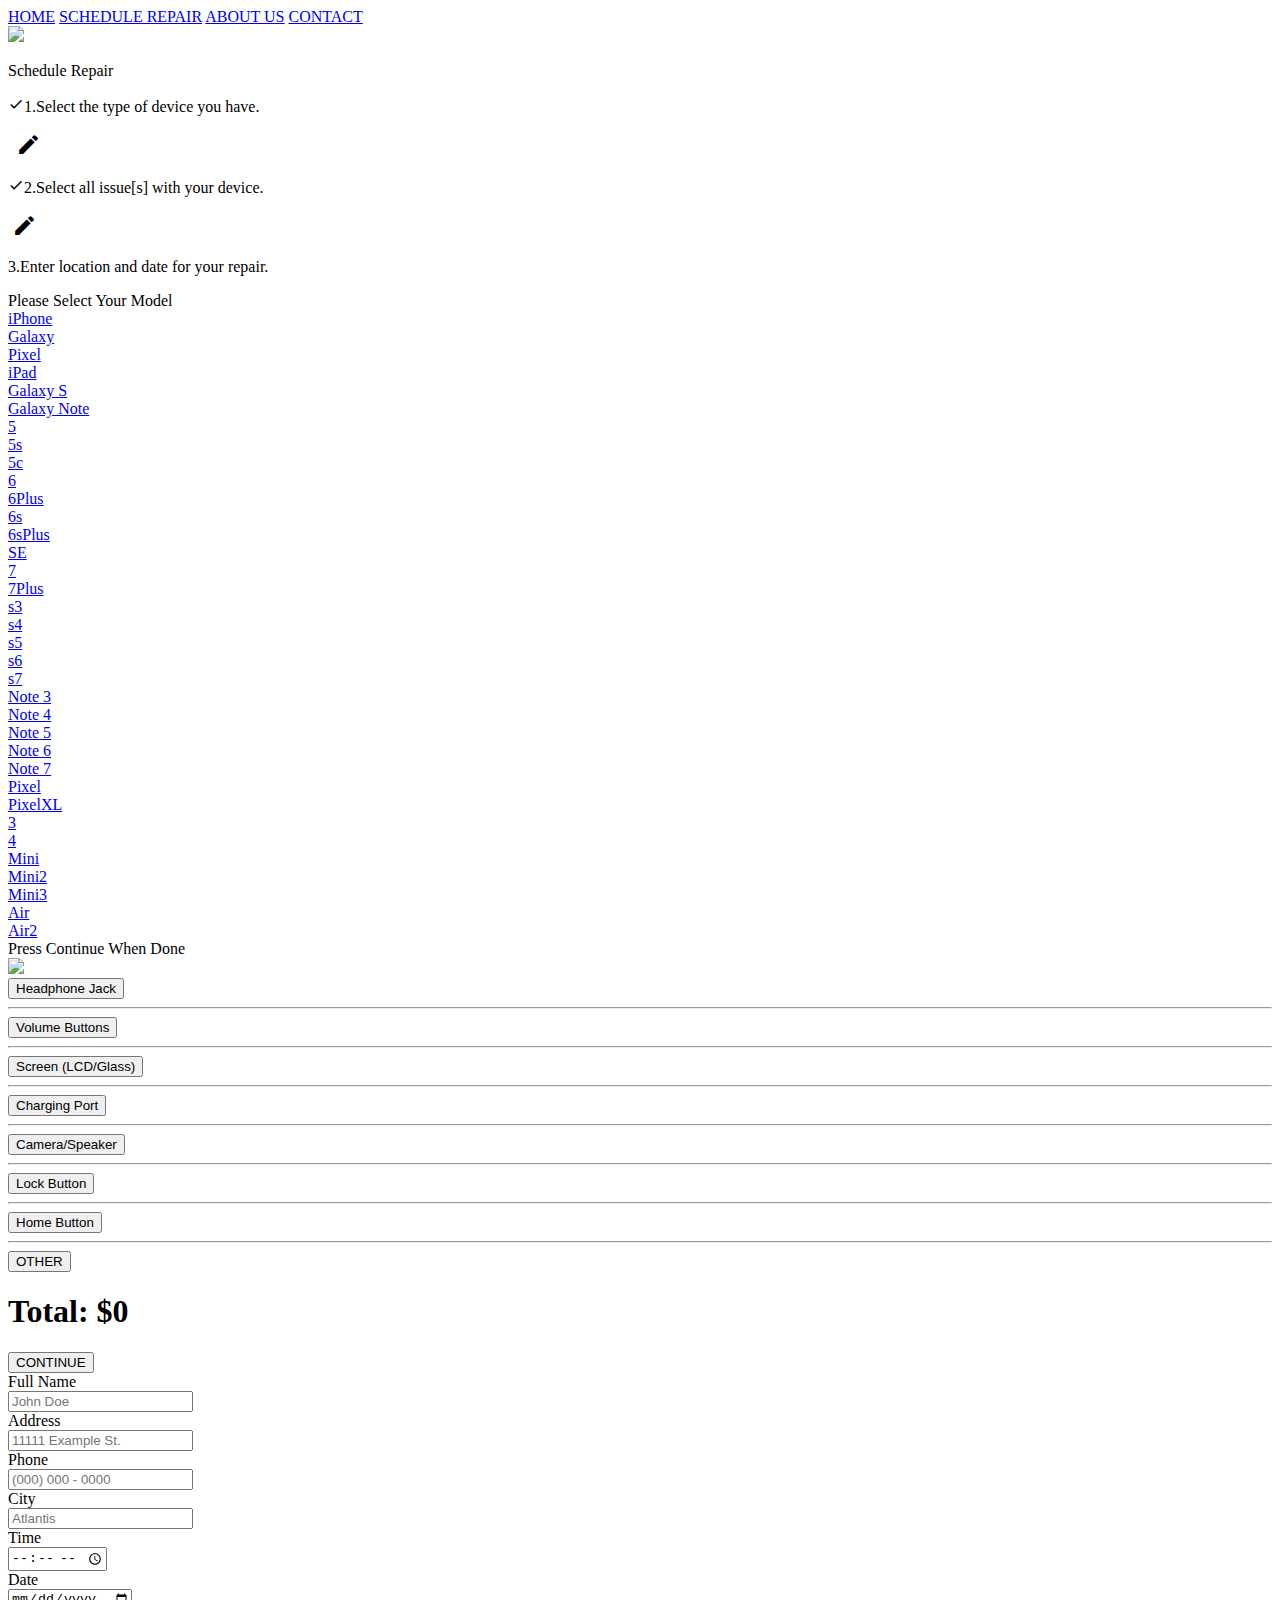
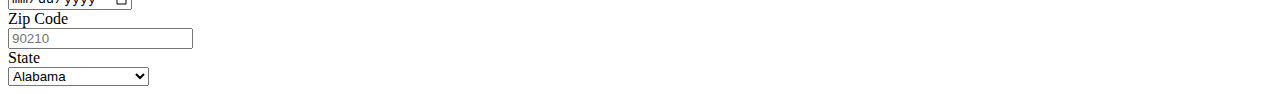
==== repair.html @ 1146d6cb "Create repair.html" ====
<!DOCTYPE html>
<html lang="en" xmlns="http://www.w3.org/1999/xhtml">
    <head>
        <meta name="viewport" content="width=device-width, initial-scale=1.0">
        <title>VIA Cell-Phone Repair</title>
        <meta charset="utf-8">
        <link rel="shortcut icon" href="vianewcon.ico">
        <link href="https://fonts.googleapis.com/icon?family=Material+Icons" rel="stylesheet" type="text/css">
        <link href="https://fonts.googleapis.com/css?family=Oswald" rel="stylesheet" type="text/css">
        <link rel="stylesheet" href="repair.css">
    </head>
    <body>
        <div id="fourth-panel">
            <div class="container2" id="Scont">
                <div class="bar1"></div>
                <div class="bar2"></div>
                <div class="bar3"></div>
            </div>
            <div id="myDropdown" class="dropdown-content">
                <a id="no" href="#"></a>
                <a href="#">HOME</a>
                <a href="#">SCHEDULE REPAIR</a>
                <a href="#">ABOUT US</a>
                <a href="#">CONTACT</a>
            </div>
            <a href="index.html" id="logo-click"><img src="https://i.imgur.com/HU1Shnv.png" id="logo-img" /></a>
            <div class="fourth-color">
            </div>
            <p class="fourth-header">Schedule Repair</p>
            <p class="step1" id="st1"><span id="hidONE" style="font-family: Material Icons">&#xE876;</span><span id="ONE">1.</span><span id="st11">Select the type of device you have.</span></p>
            <p class="step1TXT" id="st1TX"><span id="typePHO"></span> &nbsp;<span id="modelPHO"></span> <a style="font-family: Material Icons; font-size: 25px; text-decoration: none; color: inherit;" href="#">&#xE3C9;</a></p>
            <p class="step2" id="st2"><span id="hidTWO" style="font-family: Material Icons">&#xE876;</span><span id="TWO">2.</span><span id="st22">Select all issue[s] with your device.</span></p>
            <p class="step2TXT" id="st2TX"><span id="issue1"></span>&nbsp;<span id="issue2"></span><a style="font-family: Material Icons; font-size: 25px; text-decoration: none; color: inherit;" href="#">&#xE3C9;</a></p>            
            <p class="step3" id="st3" ><span id="THREE">3.</span><span id="st33">Enter location and date for your repair.</span></p>
            <div class="carZero" id="car0">
            </div>

            <div id="model">Please Select Your Model</div>

            <div id="father">
                <div class="iphTex" id="iph1"><a href="#" id="iph">iPhone</a></div>
                <a href="#" id="iphone"></a>

                <div class="samTex" id="sam1"><a href="#" id="sam">Galaxy</a></div>
                <a href="#" id="galaxy"></a>

                <div class="gooTex" id="goo1"><a href="#" id="goo">Pixel</a></div>
                <a href="#" id="google"></a>

                <div class="padTex" id="pad1"><a href="#" id="pad">iPad</a></div>
                <a href="#" id="ipad"></a>

                <div id="chooseSam">
                    <div class="chooTex2" id="galChoice"><a href="#" class="chooMod" id="chG">Galaxy S</a></div>
                    <div class="chooTex2" id="noteChoice"><a href="#" class="chooMod" id="chN">Galaxy Note</a></div>
                </div>
            </div>

            <div id="apple">
                <div class="iphTex2" id="ip1"><a href="#" class="iphMod">5</a></div>
                <div class="iphTex2" id="ip2"><a href="#" class="iphMod">5s</a></div>
                <div class="iphTex2" id="ip3"><a href="#" class="iphMod">5c</a></div>
                <div class="iphTex2" id="ip4"><a href="#" class="iphMod">6</a></div>
                <div class="iphTex2" id="ip5"><a href="#" class="iphMod">6Plus</a></div>
                <div class="iphTex2" id="ip6"><a href="#" class="iphMod">6s</a></div>
                <div class="iphTex2" id="ip7"><a href="#" class="iphMod">6sPlus</a></div>
                <div class="iphTex2" id="ip8"><a href="#" class="iphMod">SE</a></div>
                <div class="iphTex2" id="ip9"><a href="#" class="iphMod">7</a></div>
                <div class="iphTex2" id="ip10"><a href="#" class="iphMod">7Plus</a></div>
            </div>

            <div id="samsung">
                <div class="samTex2" id="s1"><a href="#" class="sMod">s3</a></div>
                <div class="samTex2" id="s2"><a href="#" class="sMod">s4</a></div>
                <div class="samTex2" id="s3"><a href="#" class="sMod">s5</a></div>
                <div class="samTex2" id="s4"><a href="#" class="sMod">s6</a></div>
                <div class="samTex2" id="s5"><a href="#" class="sMod">s7</a></div>
            </div>

            <div id="galNote">
                <div class="galTex2" id="g1"><a href="#" class="gMod">Note 3</a></div>
                <div class="galTex2" id="g2"><a href="#" class="gMod">Note 4</a></div>
                <div class="galTex2" id="g3"><a href="#" class="gMod">Note 5</a></div>
                <div class="galTex2" id="g4"><a href="#" class="gMod">Note 6</a></div>
                <div class="galTex2" id="g5"><a href="#" class="gMod">Note 7</a></div>
            </div>

            <div id="pixel">
                <div class="pixTex2" id="p1"><a href="#" class="pMod">Pixel</a></div>
                <div class="pixTex2" id="p2"><a href="#" class="pMod">PixelXL</a></div>
            </div>

            <div id="ipad2">
                <div class="ipadTex2" id="pa1"><a href="#" class="ipadMod">3</a></div>
                <div class="ipadTex2" id="pa2"><a href="#" class="ipadMod">4</a></div>
                <div class="ipadTex2" id="pa3"><a href="#" class="ipadMod">Mini</a></div>
                <div class="ipadTex2" id="pa4"><a href="#" class="ipadMod">Mini2</a></div>
                <div class="ipadTex2" id="pa5"><a href="#" class="ipadMod">Mini3</a></div>
                <div class="ipadTex2" id="pa6"><a href="#" class="ipadMod">Air</a></div>
                <div class="ipadTex2" id="pa7"><a href="#" class="ipadMod">Air2</a></div>
            </div>

            <!--
            <div id="problem">
                <div class="fix" id="f1"><a href="#" class="fixMod">Headphone Jack</a></div>
                <div class="fix" id="f2"><a href="#" class="fixMod">Volume Buttons</a></div>
                <div class="fix" id="f3"><a href="#" class="fixMod">Screen (LCD/Glass)</a></div>
                <div class="fix" id="f4"><a href="#" class="fixMod">Charging Port</a></div>
                <div class="fix" id="f5"><a href="#" class="fixMod">Camera/Speaker</a></div>
                <div class="fix" id="f6"><a href="#" class="fixMod">Lock Button</a></div>
                <div class="fix" id="f7"><a href="#" class="fixMod">Home Button</a></div>
                <div class="fix" id="f8"><a href="#" class="fixMod">Battery</a></div>
                <div class="fix" id="f9"><a href="#" class="fixMod">OTHER</a></div>
                <div class="fix" id="f10"><a href="#" class="fixMod">7Plus</a></div>
            </div>
            <-->

            <div class="fifth-panel" id="VP">

                <div id="pressCont">Press Continue When Done</div>
                <img id="iPhRep" src="https://i.imgur.com/URpk0b5.png" />
                <div id="butCont">
                    <div id="jBCon">
                        <button class="butt" id="headphone">Headphone Jack</button>
                    </div>
                    <hr id="jackL" />
                    <div id="circle">
                    </div>

                    <div id="volT">
                        <button class="butt" id="volume">Volume Buttons</button>
                    </div>
                    <hr id="volL" />
                    <div id="circleDos">
                    </div>


                    <div id="scrT">
                        <button class="butt" id="screen">Screen (LCD/Glass)</button>
                    </div>
                    <hr id="scrL" />
                    <div id="circleCinco">
                    </div>

                    <div id="charT">
                        <button class="butt" id="charger">Charging Port</button>
                    </div>
                    <hr id="charL" />
                    <div id="circleSiete">
                    </div>

                    <div id="camT">
                        <button class="butt" id="camera">Camera/Speaker</button>
                    </div>
                    <hr id="camL" />
                    <div id="circleSeis">
                    </div>
                        
                        
                      
                    <div id="locT">
                        <button class="butt" id="lock">Lock Button</button>
                    </div>
                    <hr id="locL" />
                    <div id="circleTres">
                    </div>

                    <div id="homT">
                        <button class="butt" id="home">Home Button</button>
                    </div>
                    <hr id="homL" />
                    <div id="circleQuatro">
                    </div>

                    <div id="oth">
                        <button class="butt" id="OTH">OTHER</button>
                    </div>

                    <!--<div id="tinue">
                        <button class="butt2" id="CONT">CONTINUE</button>
                    </div>-->

                </div>
            </div>
            <div id="botPrice">
                <h1 id="est">Total: $<span id="est2">0</span></h1>
                <button id="contin">CONTINUE</button>
            </div>

            <div class="form-horizontal" id="forma">
                <form class="form-horizontal" id="formuLation"> <!--action="https://formspree.io/vrchavez11@gmail.com" method="post"-->       
                    <input type="hidden" name="_next" value=""/>
                    <div class="firstName">
                        <label for="fName" class="cFirst" id="FN">Full Name</label>
                        <div class="moveF">
                            <input type="text" name="nombreUno" class="form-control fName" id="fn" placeholder="John Doe">
                        </div>
                    </div>
                    <div class="lastName">
                        <label for="lName" class="cLast" id="AD">Address</label>
                        <div class="moveL">
                            <input type="text" name="nombreDos" class="form-control lName" id="ad" placeholder="11111 Example St.">
                        </div>
                    </div>
                    <div class="firstName" id="phone">
                        <label for="fName" class="cFirst" id="PH">Phone</label>
                        <div class="moveF">
                            <input type="text" name="nombreDos" class="form-control fName" id="ph" placeholder="(000) 000 - 0000">
                        </div>
                    </div>
                    <div class="lastName" id="cit">
                        <label for="lName" class="cLast" id="CT">City</label>
                        <div class="moveL">
                            <input type="text" name="nombreUno" class="form-control lName" id="ct" placeholder="Atlantis">
                        </div>
                    </div>
                    <div class="firstName" id="stat">
                        <div class="lefty">
                            <label for="lName" class="TLast" id="TM">Time</label>
                            <div class="moveD">
                                <input type="time" name="nombreDos" class="form-control TName" id="tm" placeholder="90210">
                            </div>
                        </div>
                        <div class="righty">
                            <label for="lName" class="ELast" id="SP">Date</label>
                            <div class="moveE">
                                <input type="date" name="nombreDos" class="form-control EName" id="sp" placeholder="California">
                            </div>
                        </div>
                    </div>
                    <div class="lastName" id="zip">
                        <div class="lefty">
                            <label for="lName" class="DLast" id="ZP">Zip Code</label>
                            <div class="moveD">
                                <input type="text" name="nombreDos" class="form-control DName" id="zp" placeholder="90210">
                            </div>
                        </div>
                        <div class="righty">
                            <label for="lName" class="ELast" id="SP">State</label>
                            <div class="moveE">
                                <select name="nombreDos" class="form-control EName" id="st" placeholder="California">
                                    <option value="AL">Alabama</option>
                                    <option value="AK">Alaska</option>
                                    <option value="AZ">Arizona</option>
                                    <option value="AR">Arkansas</option>
                                    <option value="CA">California</option>
                                    <option value="CO">Colorado</option>
                                    <option value="CT">Connecticut</option>
                                    <option value="DE">Delaware</option>
                                    <option value="DC">District Of Columbia</option>
                                    <option value="FL">Florida</option>
                                    <option value="GA">Georgia</option>
                                    <option value="HI">Hawaii</option>
                                    <option value="ID">Idaho</option>
                                    <option value="IL">Illinois</option>
                                    <option value="IN">Indiana</option>
                                    <option value="IA">Iowa</option>
                                    <option value="KS">Kansas</option>
                                    <option value="KY">Kentucky</option>
                                    <option value="LA">Louisiana</option>
                                    <option value="ME">Maine</option>
                                    <option value="MD">Maryland</option>
                                    <option value="MA">Massachusetts</option>
                                    <option value="MI">Michigan</option>
                                    <option value="MN">Minnesota</option>
                                    <option value="MS">Mississippi</option>
                                    <option value="MO">Missouri</option>
                                    <option value="MT">Montana</option>
                                    <option value="NE">Nebraska</option>
                                    <option value="NV">Nevada</option>
                                    <option value="NH">New Hampshire</option>
                                    <option value="NJ">New Jersey</option>
                                    <option value="NM">New Mexico</option>
                                    <option value="NY">New York</option>
                                    <option value="NC">North Carolina</option>
                                    <option value="ND">North Dakota</option>
                                    <option value="OH">Ohio</option>
                                    <option value="OK">Oklahoma</option>
                                    <option value="OR">Oregon</option>
                                    <option value="PA">Pennsylvania</option>
                                    <option value="RI">Rhode Island</option>
                                    <option value="SC">South Carolina</option>
                                    <option value="SD">South Dakota</option>
                                    <option value="TN">Tennessee</option>
                                    <option value="TX">Texas</option>
                                    <option value="UT">Utah</option>
                                    <option value="VT">Vermont</option>
                                    <option value="VA">Virginia</option>
                                    <option value="WA">Washington</option>
                                    <option value="WV">West Virginia</option>
                                    <option value="WI">Wisconsin</option>
                                    <option value="WY">Wyoming</option>
                                </select>				
                            </div>
                        </div>
                    </div>
                </form>
            </div>
        </div>
        
        
        <script type="text/javascript" src="repair.js"></script>
    </body>
</html>
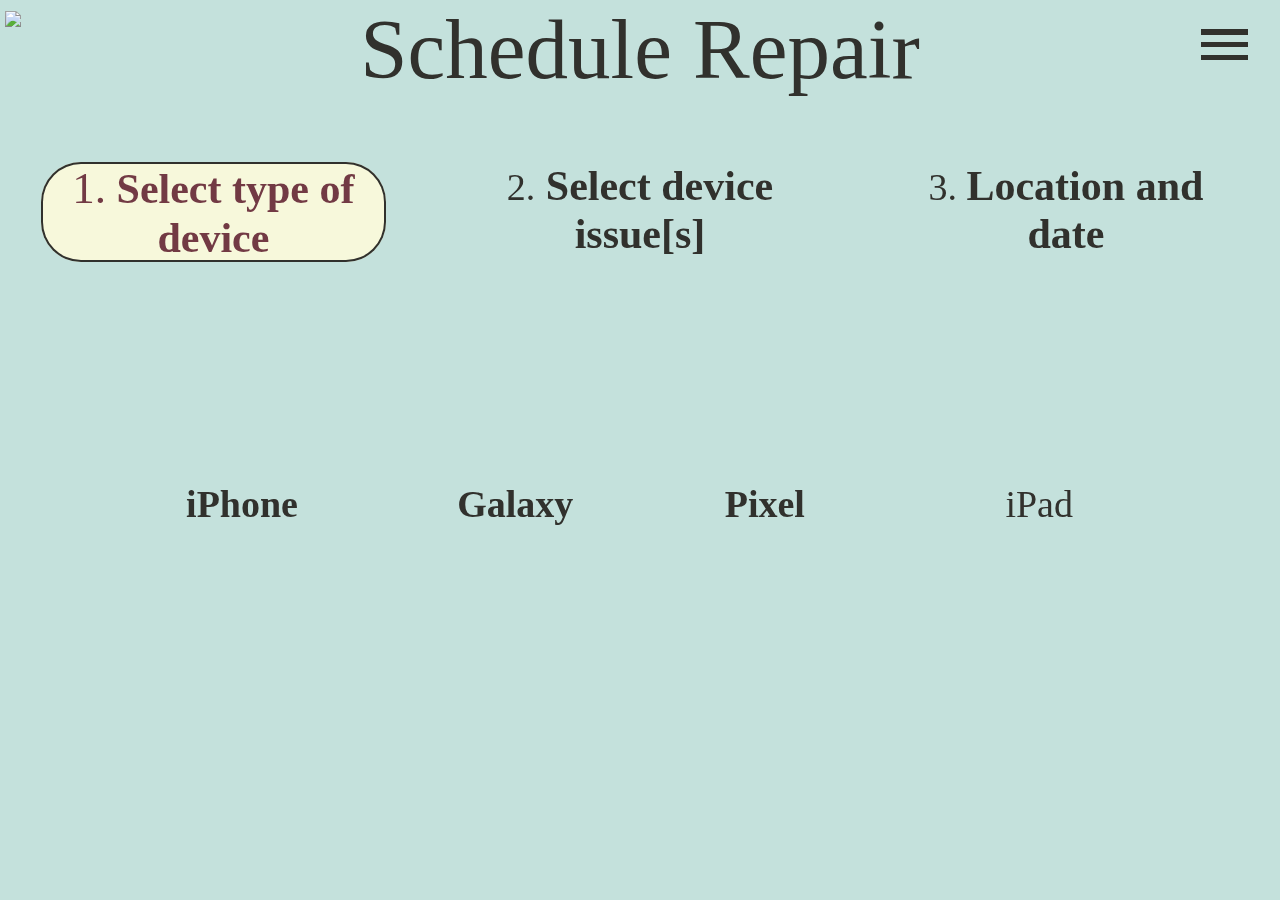
==== commit df0fc337: "New Version Of Via Site" ====
--- a/repair.html
+++ b/repair.html
@@ -1,61 +1,77 @@
-<!DOCTYPE html>
+﻿<!DOCTYPE html>
 <html lang="en" xmlns="http://www.w3.org/1999/xhtml">
-    <head>
-        <meta name="viewport" content="width=device-width, initial-scale=1.0">
-        <title>VIA Cell-Phone Repair</title>
-        <meta charset="utf-8">
-        <link rel="shortcut icon" href="vianewcon.ico">
-        <link href="https://fonts.googleapis.com/icon?family=Material+Icons" rel="stylesheet" type="text/css">
-        <link href="https://fonts.googleapis.com/css?family=Oswald" rel="stylesheet" type="text/css">
-        <link rel="stylesheet" href="repair.css">
-    </head>
-    <body>
-        <div id="fourth-panel">
-            <div class="container2" id="Scont">
-                <div class="bar1"></div>
-                <div class="bar2"></div>
-                <div class="bar3"></div>
-            </div>
-            <div id="myDropdown" class="dropdown-content">
-                <a id="no" href="#"></a>
-                <a href="#">HOME</a>
-                <a href="#">SCHEDULE REPAIR</a>
-                <a href="#">ABOUT US</a>
-                <a href="#">CONTACT</a>
-            </div>
-            <a href="index.html" id="logo-click"><img src="https://i.imgur.com/HU1Shnv.png" id="logo-img" /></a>
-            <div class="fourth-color">
-            </div>
+<head>
+    <meta name="viewport" content="width=device-width, initial-scale=1.0">
+    <title>VIA Cell-Phone Repair</title>
+    <meta charset="utf-8">
+    <link rel="shortcut icon" href="vianewcon.ico">
+    <link href="https://fonts.googleapis.com/icon?family=Material+Icons" rel="stylesheet" type="text/css">
+    <link href="https://fonts.googleapis.com/css?family=Oswald" rel="stylesheet" type="text/css">
+    <link rel="stylesheet" href="repair.css">
+    <link href="bootstrap.css" rel="stylesheet">
+    <link href="bootstrap-datetimepicker.css" rel="stylesheet">
+    <link rel="stylesheet" href="sweetalert2.css" />
+</head>
+<body>
+    <div id="fourth-panel">
+        <div class="second-color">
+        </div>
+        <div class="container2" id="Scont">
+            <div class="bar1"></div>
+            <div class="bar2"></div>
+            <div class="bar3"></div>
+        </div>
+        <div id="myDropdown" class="dropper">
+            <a id="no" class="dropItem" href="#"></a>
+            <a class="dropItem" href="index.html">HOME</a>
+            <a class="dropItem" href="repair.html">SCHEDULE REPAIR</a>
+            <a class="dropItem" href="#">ABOUT US</a>
+            <a class="dropItem" href="#">CONTACT</a>
+        </div>
+        <a href="index.html" id="logo-click"><img src="LogoVIA2.png" id="logo-img" /></a>
+        <div id="fourth-color">
+        </div>
+        <div id="contToHide">
             <p class="fourth-header">Schedule Repair</p>
-            <p class="step1" id="st1"><span id="hidONE" style="font-family: Material Icons">&#xE876;</span><span id="ONE">1.</span><span id="st11">Select the type of device you have.</span></p>
-            <p class="step1TXT" id="st1TX"><span id="typePHO"></span> &nbsp;<span id="modelPHO"></span> <a style="font-family: Material Icons; font-size: 25px; text-decoration: none; color: inherit;" href="#">&#xE3C9;</a></p>
-            <p class="step2" id="st2"><span id="hidTWO" style="font-family: Material Icons">&#xE876;</span><span id="TWO">2.</span><span id="st22">Select all issue[s] with your device.</span></p>
-            <p class="step2TXT" id="st2TX"><span id="issue1"></span>&nbsp;<span id="issue2"></span><a style="font-family: Material Icons; font-size: 25px; text-decoration: none; color: inherit;" href="#">&#xE3C9;</a></p>            
-            <p class="step3" id="st3" ><span id="THREE">3.</span><span id="st33">Enter location and date for your repair.</span></p>
+            <p class="step1" id="st1"><span id="hidONE" style="font-family: Material Icons">&#xE876;</span><span id="ONE">1.</span><span id="st11"> Select type of device</span></p>
+            <p class="step1TXT" id="st1TX"><span id="editDevice"><span id="typePHO" style="cursor: pointer;">&nbsp;</span> &nbsp;<span style="cursor: pointer;" id="modelPHO"></span><a id="editPhoneIcon" style="font-family: Material Icons; font-size: 25px; text-decoration: none; color: inherit;" href="#">&#xE3C9;</a></span></p>
+            <p class="step2" id="st2"><span id="hidTWO" style="font-family: Material Icons">&#xE876;</span><span id="TWO">2.</span><span id="st22"> Select device issue[s]</span></p>
+            <p class="step2TXT" id="st2TX"><span id="editIssue"><span style="cursor: pointer;" id="issue1"></span>&nbsp;<span style="cursor: pointer;" id="issue2"></span><a style="font-family: Material Icons; font-size: 25px; text-decoration: none; color: inherit;" href="#">&#xE3C9;</a></span></p>
+            <p class="step3" id="st3"><span id="THREE">3. </span><span id="st33">Location and date</span></p>
             <div class="carZero" id="car0">
             </div>
 
-            <div id="model">Please Select Your Model</div>
-
-            <div id="father">
+        </div>
+
+        <div id="model">Please Select Your Model</div>
+
+        <div id="father">
+
+            <div class="smCont">
                 <div class="iphTex" id="iph1"><a href="#" id="iph">iPhone</a></div>
                 <a href="#" id="iphone"></a>
-
+            </div>
+            <div class="smCont">
                 <div class="samTex" id="sam1"><a href="#" id="sam">Galaxy</a></div>
                 <a href="#" id="galaxy"></a>
-
+            </div>
+            <div class="smCont">
                 <div class="gooTex" id="goo1"><a href="#" id="goo">Pixel</a></div>
                 <a href="#" id="google"></a>
-
+            </div>
+            <div class="smCont">
                 <div class="padTex" id="pad1"><a href="#" id="pad">iPad</a></div>
                 <a href="#" id="ipad"></a>
-
-                <div id="chooseSam">
-                    <div class="chooTex2" id="galChoice"><a href="#" class="chooMod" id="chG">Galaxy S</a></div>
-                    <div class="chooTex2" id="noteChoice"><a href="#" class="chooMod" id="chN">Galaxy Note</a></div>
-                </div>
-            </div>
-
+            </div>
+
+        </div>
+
+        <div id="chooseSam">
+            <div class="chooTex2" id="galChoice"><a href="#" class="chooMod" id="chG">Galaxy S</a></div>
+            <div class="chooTex2" id="noteChoice"><a href="#" class="chooMod" id="chN">Galaxy Note</a></div>
+        </div>
+
+        <div id="son">
             <div id="apple">
                 <div class="iphTex2" id="ip1"><a href="#" class="iphMod">5</a></div>
                 <div class="iphTex2" id="ip2"><a href="#" class="iphMod">5s</a></div>
@@ -99,206 +115,214 @@
                 <div class="ipadTex2" id="pa6"><a href="#" class="ipadMod">Air</a></div>
                 <div class="ipadTex2" id="pa7"><a href="#" class="ipadMod">Air2</a></div>
             </div>
-
-            <!--
-            <div id="problem">
-                <div class="fix" id="f1"><a href="#" class="fixMod">Headphone Jack</a></div>
-                <div class="fix" id="f2"><a href="#" class="fixMod">Volume Buttons</a></div>
-                <div class="fix" id="f3"><a href="#" class="fixMod">Screen (LCD/Glass)</a></div>
-                <div class="fix" id="f4"><a href="#" class="fixMod">Charging Port</a></div>
-                <div class="fix" id="f5"><a href="#" class="fixMod">Camera/Speaker</a></div>
-                <div class="fix" id="f6"><a href="#" class="fixMod">Lock Button</a></div>
-                <div class="fix" id="f7"><a href="#" class="fixMod">Home Button</a></div>
-                <div class="fix" id="f8"><a href="#" class="fixMod">Battery</a></div>
-                <div class="fix" id="f9"><a href="#" class="fixMod">OTHER</a></div>
-                <div class="fix" id="f10"><a href="#" class="fixMod">7Plus</a></div>
-            </div>
-            <-->
-
-            <div class="fifth-panel" id="VP">
-
-                <div id="pressCont">Press Continue When Done</div>
-                <img id="iPhRep" src="https://i.imgur.com/URpk0b5.png" />
-                <div id="butCont">
-                    <div id="jBCon">
-                        <button class="butt" id="headphone">Headphone Jack</button>
+        </div>
+
+        <div class="fifth-panel" id="VP">
+            <img id="iPhRep" src="http://i.imgur.com/URpk0b5.png" />
+            <div id="butCont">
+                <div id="jBCon">
+                    <button class="butt" id="headphone">Headphone Jack</button>
+                </div>
+                <hr id="jackL" />
+                <div id="circle">
+                </div>
+
+                <div id="volT">
+                    <button class="butt" id="volume">Volume Buttons</button>
+                </div>
+                <hr id="volL" />
+                <div id="circleDos">
+                </div>
+
+
+                <div id="scrT">
+                    <button class="butt" id="screen">Screen (LCD/Glass)</button>
+                </div>
+                <hr id="scrL" />
+                <div id="circleCinco">
+                </div>
+
+                <div id="charT">
+                    <button class="butt" id="charger">Charging Port</button>
+                </div>
+                <hr id="charL" />
+                <div id="circleSiete">
+                </div>
+
+                <div id="camT">
+                    <button class="butt" id="camera">Camera/Speaker</button>
+                </div>
+                <hr id="camL" />
+                <div id="circleSeis">
+                </div>
+
+
+
+                <div id="locT">
+                    <button class="butt" id="lock">Lock Button</button>
+                </div>
+                <hr id="locL" />
+                <div id="circleTres">
+                </div>
+
+                <div id="homT">
+                    <button class="butt" id="home">Home Button</button>
+                </div>
+                <hr id="homL" />
+                <div id="circleQuatro">
+                </div>
+
+                <div id="oth">
+                    <button class="butt" id="OTH">OTHER</button>
+                </div>
+
+                <!--<div id="tinue">
+                    <button class="butt2" id="CONT">CONTINUE</button>
+                </div>-->
+
+            </div>
+        </div>
+        <div id="botPrice">
+            <h1 id="est">Total: $<span id="est2">0</span></h1>
+        </div>
+        <button id="contin">CONTINUE</button>
+        <div class="form-horizontal" id="forma">
+            <div id="moldForm">
+                <form class="form-horizontal" id="formuLation">
+                    <!--action="https://formspree.io/vrchavez11@gmail.com" method="post"-->
+                    <div id="leftSide">
+                        <div class="firstName">
+                            <label for="fName" class="cFirst" id="FN">Name</label>
+                            <div class="moveF">
+                                <input type="text" name="nombreUno" class="fName" id="fn" placeholder="John Doe">
+                                <p class="emptyAlert" id="nameEmpty">Name Required</p>
+                            </div>
+                        </div>
+                        <div class="firstName" id="phone">
+                            <label for="fName" class="cFirst" id="PH">Phone</label>
+                            <div class="moveF">
+                                <div class="ex">
+                                    (<input id="area" type="text" name="phone-1" maxlength="3" oninput="phoneInputGoToNext(this)" placeholder="000">)
+                                    <input id="area2" type="text" name="phone-2" maxlength="3" oninput="phoneInputGoToNext(this)" placeholder="000"> -
+                                    <input id="area3" type="text" name="phone-3" maxlength="4" placeholder="0000">
+                                </div>
+                                <!--<input type="text" name="nombreDos" class="form-control fName" id="ph" placeholder="(000) 000 - 0000">-->
+                                <p class="emptyAlert" id="phoneNumEmpty">Phone Number Required</p>
+                            </div>
+                        </div>
+                        <div class="firstName" id="cit">
+                            <label for="lName" class="cLast" id="CT">Email</label>
+                            <div class="moveL">
+                                <input type="email" name="nombreUno" class="lName" id="ct" placeholder="example@exmail.com">
+                                <p class="emptyAlert" id="emailEmpty">Valid Email Required</p>
+                            </div>
+                        </div>
                     </div>
-                    <hr id="jackL" />
-                    <div id="circle">
-                    </div>
-
-                    <div id="volT">
-                        <button class="butt" id="volume">Volume Buttons</button>
-                    </div>
-                    <hr id="volL" />
-                    <div id="circleDos">
-                    </div>
-
-
-                    <div id="scrT">
-                        <button class="butt" id="screen">Screen (LCD/Glass)</button>
-                    </div>
-                    <hr id="scrL" />
-                    <div id="circleCinco">
-                    </div>
-
-                    <div id="charT">
-                        <button class="butt" id="charger">Charging Port</button>
-                    </div>
-                    <hr id="charL" />
-                    <div id="circleSiete">
-                    </div>
-
-                    <div id="camT">
-                        <button class="butt" id="camera">Camera/Speaker</button>
-                    </div>
-                    <hr id="camL" />
-                    <div id="circleSeis">
-                    </div>
-                        
-                        
-                      
-                    <div id="locT">
-                        <button class="butt" id="lock">Lock Button</button>
-                    </div>
-                    <hr id="locL" />
-                    <div id="circleTres">
-                    </div>
-
-                    <div id="homT">
-                        <button class="butt" id="home">Home Button</button>
-                    </div>
-                    <hr id="homL" />
-                    <div id="circleQuatro">
-                    </div>
-
-                    <div id="oth">
-                        <button class="butt" id="OTH">OTHER</button>
-                    </div>
-
-                    <!--<div id="tinue">
-                        <button class="butt2" id="CONT">CONTINUE</button>
-                    </div>-->
-
-                </div>
-            </div>
-            <div id="botPrice">
-                <h1 id="est">Total: $<span id="est2">0</span></h1>
-                <button id="contin">CONTINUE</button>
-            </div>
-
-            <div class="form-horizontal" id="forma">
-                <form class="form-horizontal" id="formuLation"> <!--action="https://formspree.io/vrchavez11@gmail.com" method="post"-->       
-                    <input type="hidden" name="_next" value=""/>
-                    <div class="firstName">
-                        <label for="fName" class="cFirst" id="FN">Full Name</label>
-                        <div class="moveF">
-                            <input type="text" name="nombreUno" class="form-control fName" id="fn" placeholder="John Doe">
-                        </div>
-                    </div>
-                    <div class="lastName">
-                        <label for="lName" class="cLast" id="AD">Address</label>
-                        <div class="moveL">
-                            <input type="text" name="nombreDos" class="form-control lName" id="ad" placeholder="11111 Example St.">
-                        </div>
-                    </div>
-                    <div class="firstName" id="phone">
-                        <label for="fName" class="cFirst" id="PH">Phone</label>
-                        <div class="moveF">
-                            <input type="text" name="nombreDos" class="form-control fName" id="ph" placeholder="(000) 000 - 0000">
-                        </div>
-                    </div>
-                    <div class="lastName" id="cit">
-                        <label for="lName" class="cLast" id="CT">City</label>
-                        <div class="moveL">
-                            <input type="text" name="nombreUno" class="form-control lName" id="ct" placeholder="Atlantis">
-                        </div>
-                    </div>
-                    <div class="firstName" id="stat">
-                        <div class="lefty">
-                            <label for="lName" class="TLast" id="TM">Time</label>
-                            <div class="moveD">
-                                <input type="time" name="nombreDos" class="form-control TName" id="tm" placeholder="90210">
-                            </div>
-                        </div>
-                        <div class="righty">
-                            <label for="lName" class="ELast" id="SP">Date</label>
-                            <div class="moveE">
-                                <input type="date" name="nombreDos" class="form-control EName" id="sp" placeholder="California">
-                            </div>
-                        </div>
-                    </div>
-                    <div class="lastName" id="zip">
-                        <div class="lefty">
-                            <label for="lName" class="DLast" id="ZP">Zip Code</label>
-                            <div class="moveD">
-                                <input type="text" name="nombreDos" class="form-control DName" id="zp" placeholder="90210">
-                            </div>
-                        </div>
-                        <div class="righty">
-                            <label for="lName" class="ELast" id="SP">State</label>
-                            <div class="moveE">
-                                <select name="nombreDos" class="form-control EName" id="st" placeholder="California">
-                                    <option value="AL">Alabama</option>
-                                    <option value="AK">Alaska</option>
-                                    <option value="AZ">Arizona</option>
-                                    <option value="AR">Arkansas</option>
-                                    <option value="CA">California</option>
-                                    <option value="CO">Colorado</option>
-                                    <option value="CT">Connecticut</option>
-                                    <option value="DE">Delaware</option>
-                                    <option value="DC">District Of Columbia</option>
-                                    <option value="FL">Florida</option>
-                                    <option value="GA">Georgia</option>
-                                    <option value="HI">Hawaii</option>
-                                    <option value="ID">Idaho</option>
-                                    <option value="IL">Illinois</option>
-                                    <option value="IN">Indiana</option>
-                                    <option value="IA">Iowa</option>
-                                    <option value="KS">Kansas</option>
-                                    <option value="KY">Kentucky</option>
-                                    <option value="LA">Louisiana</option>
-                                    <option value="ME">Maine</option>
-                                    <option value="MD">Maryland</option>
-                                    <option value="MA">Massachusetts</option>
-                                    <option value="MI">Michigan</option>
-                                    <option value="MN">Minnesota</option>
-                                    <option value="MS">Mississippi</option>
-                                    <option value="MO">Missouri</option>
-                                    <option value="MT">Montana</option>
-                                    <option value="NE">Nebraska</option>
-                                    <option value="NV">Nevada</option>
-                                    <option value="NH">New Hampshire</option>
-                                    <option value="NJ">New Jersey</option>
-                                    <option value="NM">New Mexico</option>
-                                    <option value="NY">New York</option>
-                                    <option value="NC">North Carolina</option>
-                                    <option value="ND">North Dakota</option>
-                                    <option value="OH">Ohio</option>
-                                    <option value="OK">Oklahoma</option>
-                                    <option value="OR">Oregon</option>
-                                    <option value="PA">Pennsylvania</option>
-                                    <option value="RI">Rhode Island</option>
-                                    <option value="SC">South Carolina</option>
-                                    <option value="SD">South Dakota</option>
-                                    <option value="TN">Tennessee</option>
-                                    <option value="TX">Texas</option>
-                                    <option value="UT">Utah</option>
-                                    <option value="VT">Vermont</option>
-                                    <option value="VA">Virginia</option>
-                                    <option value="WA">Washington</option>
-                                    <option value="WV">West Virginia</option>
-                                    <option value="WI">Wisconsin</option>
-                                    <option value="WY">Wyoming</option>
-                                </select>				
+                    <div id="rightSide">
+                        <div class="lastName">
+                            <label for="lName" class="cLast" id="AD">Address</label>
+                            <div class="moveL">
+                                <input type="text" name="nombreDos" class="lName" id="ad" placeholder="11111 Example St.">
+                                <p class="emptyAlertRight" id="addressEmpty">Address Required</p>
+                            </div>
+                        </div>
+                        <div class="lastName" id="stat">
+                            <!--<div class="lefty">
+                                <label for="lName" class="TLast" id="TM">Time</label>
+                                <div class="moveH">
+                                    <!--<input type="time" name="nombreDos" class="form-control TName" id="tm" placeholder="90210">
+                                    <select name="nombreDos" class="form-control EName" id="tm" placeholder="California">
+                                        <option value="9AM">9:00 AM</option>
+                                        <option value="10AM">10:00 AM</option>
+                                        <option value="11AM">11:00 AM</option>
+                                        <option value="12PM">12:00 PM</option>
+                                        <option value="1PM">1:00 PM</option>
+                                        <option value="2PM">2:00 PM</option>
+                                        <option value="3PM">3:00 PM</option>
+                                        <option value="4PM">4:00 PM</option>
+                                        <option value="5PM">5:00 PM</option>
+                                    </select>
+                                    <p class="emptyAlert" id="timeEmpty">Please enter a time</p>
+                                </div>
+                            </div>
+                            <div class="righty">
+                                <label for="lName" class="ELast" id="SP">Date</label>
+                                <div class="moveE">
+                                    <input type="date" name="nombreDos" class="form-control EName" id="sp">
+                                    <p class="emptyAlert" id="dateEmpty">Please enter a date</p>
+                                </div>
+                            </div>-->
+                            <label for="dtp_input2" id="dateTimeLabel">Date / Time</label>
+                            <div class="input-group date form_datetime" id="dateTimeCont" data-date data-date-format="dd MM yyyy - HH:ii p" data-link-field="dtp_input2">
+                                <input id="dateTimeInput" size="22" type="text" value="" placeholder="00/00/0000" readonly>
+                                <span class="input-group-addon"><span class="glyphicon glyphicon-remove"></span></span>
+                                <span class="input-group-addon"><span class="glyphicon glyphicon-th"></span></span>
+                            </div>
+                            <input type="hidden" id="dtp_input1" value="" /><br />
+                            <p id="timeEmpty">Date & Time Required</p>
+                        </div>
+                        <div class="lastName" id="cit">
+                            <label for="lName" class="cLast" id="CT">Notes</label>
+                            <div class="moveL">
+                                <input type="text" name="nombreUno" class="lName" id="ct" placeholder="What Happened?">
                             </div>
                         </div>
                     </div>
                 </form>
             </div>
         </div>
-        
-        
-        <script type="text/javascript" src="repair.js"></script>
-    </body>
+        <div id="message">
+            <a href="index.html" id="logo-clickBottom"><img src="LogoVIA2.png" id="logo-imgBottom" /></a>
+            <div id="messageColor">
+            </div>
+            <h2 id="mesThank">THANK YOU!</h2>
+            <p id="repairThere">Repair Was Scheduled Successfully!</p>
+            <div id="infoCont">
+                <ul style="list-style-type: none;" id="infoList">
+                    <li id="infoN">Name: &nbsp;&nbsp;<span class="infoSp" id="acName"></span>&nbsp;&nbsp;&nbsp;&nbsp;&nbsp;&nbsp;<a id="infoNClick" style="font-family: Material Icons; font-size: 25px; text-decoration: none; color: inherit; right: 0;" href="#">&#xE3C9;</a></li>
+                    <li id="infoP">Email: &nbsp;&nbsp;<span class="infoSp" id="acEmail"></span>&nbsp;&nbsp;&nbsp;&nbsp;<a id="infoEClick" style="font-family: Material Icons; font-size: 25px; text-decoration: none; color: inherit; right: 0;" href="#">&#xE3C9;</a></li>
+                    <li id="infoDe">Device: &nbsp;&nbsp;<span class="infoSp" id="acDevice"></span><span class="infoSp" id="acColor"></span>&nbsp;&nbsp;&nbsp;&nbsp;<a id="deviceClickTY" style="font-family: Material Icons; font-size: 25px; text-decoration: none; color: inherit; right: 0;" href="#">&#xE3C9;</a></li>
+                    <li id="infoR">Repair: &nbsp;&nbsp;<span class="infoSp" id="acRepair"></span>&nbsp;&nbsp;&nbsp;&nbsp;&nbsp;&nbsp;<a id="issueClickTY" style="font-family: Material Icons; font-size: 25px; text-decoration: none; color: inherit; right: 0;" href="#">&#xE3C9;</a></li>
+                    <li id="infoC">Total: &nbsp;&nbsp;<span class="infoSp"> $</span><span class="infoSp" id="acTotal"></span></li>
+                </ul>
+                <ul id="infoList2" style="list-style-type: none;">
+                    <li id="infoD">Date: &nbsp;&nbsp;<span class="infoSp" id="acDate"></span>&nbsp;&nbsp;&nbsp;&nbsp;<a id="infoDClick" style="font-family: Material Icons; font-size: 25px; text-decoration: none; color: inherit; right: 0;" href="#">&#xE3C9;</a></li>
+                    <li id="infoT">Time: &nbsp;&nbsp;<span class="infoSp" id="acTime"></span>&nbsp;&nbsp;&nbsp;&nbsp;<a id="infoTClick" style="font-family: Material Icons; font-size: 25px; text-decoration: none; color: inherit; right: 0;" href="#">&#xE3C9;</a></li>
+                    <li id="infoP">Phone: &nbsp;&nbsp;<span class="infoSp" id="acPhone"></span>&nbsp;&nbsp;&nbsp;&nbsp;<a id="infoPNClick" style="font-family: Material Icons; font-size: 25px; text-decoration: none; color: inherit; right: 0;" href="#">&#xE3C9;</a></li>
+                    <li id="infoP">Address: &nbsp;&nbsp;<span class="infoSp" id="acAddress"></span>&nbsp;&nbsp;&nbsp;&nbsp;<a id="infoAClick" style="font-family: Material Icons; font-size: 25px; text-decoration: none; color: inherit; right: 0;" href="#">&#xE3C9;</a></li>
+                </ul>
+            </div>
+            <div id="finPriceDiv">
+                <p id="finPriceText">*Payment after repair is completed.</p>
+                <img class="cardImg1" src="mastercard.png" />
+                <img class="cardImg" src="visaNew.png" />
+                <img class="cardImg" src="americanNew.png" />
+                <img class="cardImg" src="discoverNew.png" />
+            </div>
+
+        </div>
+    </div>
+
+
+
+    <script src="https://cdnjs.cloudflare.com/ajax/libs/jquery/3.2.1/jquery.js" charset="UTF-8"></script>
+    <script src="https://maps.googleapis.com/maps/api/js?key=AIzaSyCGXltCtWU8sr5gPUMqY8qDj3Cqg62HRyQ&libraries=places&callback=initAutocomplete" async defer></script>
+    <script type="text/javascript" src="bootstrap.js"></script>
+    <script type="text/javascript" src="bootstrap-datetimepicker.js" charset="UTF-8"></script>
+    <script src="sweetalert2.js"></script>
+    <script language="javascript" type="text/javascript" src="repair.js"></script>
+    <script>
+        $('.form_datetime').datetimepicker({
+            //language:  'fr',
+            weekStart: 1,
+            todayBtn: 1,
+            autoclose: 1,
+            todayHighlight: 1,
+            startView: 2,
+            forceParse: 0,
+            showMeridian: 1,
+            pickerPosition: 'top-left'
+        });
+    </script>
+</body>
 </html>
--- a/repair.css
+++ b/repair.css
@@ -0,0 +1,2319 @@
+/*CLEAN CLEAN CLEAN*/
+@font-face {
+    font-family: Bebas;
+    src: url('bebas-neue-light.woff2');
+}
+
+@font-face {
+    font-family: Bebas2;
+    src: url('BebasNeue Bold.otf')
+}
+
+@font-face {
+    font-family: Din;
+    src: url('din-condensed.otf');
+}
+
+@font-face {
+    font-family: Lato;
+    src: url('Lato.otf');
+}
+
+/*Desktop version website height and width*/
+body {
+    height: auto;
+    width: 100%;
+    margin: 0 auto;
+    line-height: normal !important;
+}
+
+#fourth-panel {
+    position: absolute;
+    top: 0;
+    left: 0;
+    right: 0;
+    height: 100%;
+    width: 100%;
+    /*background-image: url(wood.jpg);*/
+    background-image: url(toolboxCell.jpg);
+    background-position: center;
+    background-size: cover;
+    background-repeat: no-repeat;
+    overflow: hidden;
+}
+
+#fourth-color {
+    position: absolute;
+    top: 0;
+    left: 0;
+    right: 0;
+    height: 100%;
+    width: 100%;
+    /*background-color: #f7f8db;*/
+    background-color: #c0dfd9;
+    /*opacity: .8;*/
+    opacity: .93;
+}
+
+.container2 {
+    display: inline-block;
+    cursor: pointer;
+    right: 32.5px;
+    top: 22px;
+    position: fixed;
+    z-index: 4000;
+}
+
+.bar1, .bar2, .bar3 {
+    width: 47px;
+    height: 5.3px;
+    background-color: #31312d;
+    margin: 7.4px 0;
+    transition: 0.4s;
+}
+
+.container2:hover .bar1, .container2:hover .bar2, .container2:hover .bar3 {
+    background-color: #5b5b5b;
+}
+
+.change .bar1 {
+    -webkit-transform: rotate(-45deg) translate(-10px, 9px);
+    transform: rotate(-45deg) translate(-10px, 9px);
+    background-color: #c1cdcb;
+}
+
+.change .bar2 {
+    opacity: 0;
+}
+
+.change .bar3 {
+    -webkit-transform: rotate(45deg) translate(-8px, -8px);
+    transform: rotate(45deg) translate(-8px, -8px);
+    background-color: #c1cdcb;
+}
+
+#no {
+    cursor: default;
+    outline: none;
+    border: none;
+}
+
+    #no:hover {
+        background-color: #723a44;
+    }
+
+.dropper {
+    display: none;
+    position: fixed;
+    background-color: #723a44;
+    width: 30%;
+    height: auto;
+    overflow: hidden;
+    box-shadow: 0px 8px 16px 0px rgba(0,0,0,0.2);
+    right: 0;
+    top: 0;
+    z-index: 3010;
+}
+
+.dropItem {
+    color: #c1cdcb;
+    padding: 12px 16px;
+    text-decoration: none !important;
+    left: 0;
+    right: 0;
+    text-align: center;
+    display: block;
+    font-family: Bebas;
+    font-weight: 900;
+    font-size: 46px;
+    height: 40px;
+    z-index: 4001;
+    -webkit-font-smoothing: antialiased;
+    -webkit-box-sizing: content-box !important;
+    -moz-box-sizing: content-box !important;
+    box-sizing: content-box !important;
+}
+
+    .dropItem:hover {
+        color: #31312d;
+    }
+
+.show {
+    display: block;
+}
+
+#logo-click {
+    position: fixed;
+    top: 10px;
+    left: 5px;
+    height: 90px;
+    width: 115px;
+    z-index: 1000;
+}
+
+#logo-img {
+    position: relative;
+    height: auto;
+    width: 100%;
+}
+
+
+
+.fourth-header {
+    font-family: Bebas2;
+    top: 2%;
+    color: #31312d;
+    font-size: 85px;
+    left: 0;
+    right: 0;
+    text-align: center;
+    position: relative;
+    margin: 0px;
+}
+
+#car0 {
+    position: absolute;
+    top: 26%;
+    left: -10%;
+    width: 90px;
+    height: 90px;
+    background-image: url(http://i.imgur.com/Ok7zdRt.png);
+    background-position: center;
+    background-size: contain;
+    background-repeat: no-repeat;
+    transition: 1.15s ease-in-out;
+}
+
+
+.step1 {
+    position: absolute;
+    left: 0;
+    right: 66.66%;
+    top: 18%;
+    text-align: center;
+    font-weight: 900;
+    box-shadow: inset 0px 0px 0px 2px #31312d;
+    box-sizing: border-box;
+    margin: auto;
+    color: #723a44;
+    font-family: Bebas;
+    background-color: #f7f8db;
+    font-size: 42px;
+    width: 27%;
+    height: auto;
+    transition: .55s ease-in-out;
+    -webkit-font-smoothing: antialiased;
+    border-radius: 40px;
+}
+
+    .step1 #ONE {
+        font-family: Din;
+        font-weight: 200;
+        font-size: 45px;
+        left: -5px;
+        color: #723a44;
+    }
+
+#st1TX {
+    position: absolute;
+    left: 0;
+    right: 66.66%;
+    margin: auto;
+    top: -100%;
+    /*top: 35%;*/
+    background-color: transparent;
+    z-index: 5000;
+    text-align: center;
+    font-weight: 900;
+    color: #723a44;
+    font-family: Bebas2;
+    font-size: 30px;
+    transition: .75s ease-in-out;
+}
+
+#st2TX {
+    position: absolute;
+    left: 30%;
+    right: 30%;
+    margin: auto;
+    top: -100%;
+    /*top: 35%;*/
+    background-color: transparent;
+    z-index: 5000;
+    text-align: center;
+    font-weight: 900;
+    color: #723a44;
+    font-family: Bebas2;
+    font-size: 30px;
+    transition: .75s ease-in-out;
+}
+
+.step2 {
+    position: absolute;
+    left: 0;
+    right: 0;
+    top: 18%;
+    color: #31312d;
+    margin: auto;
+    text-align: center;
+    font-family: Bebas;
+    font-size: 42px;
+    font-weight: 900;
+    width: 28%;
+    height: auto;
+    -webkit-font-smoothing: antialiased;
+    transition: .55s ease-in-out;
+    border-radius: 40px;
+}
+
+    .step2 #TWO {
+        font-family: Din;
+        font-weight: 200;
+        font-size: 38px;
+        left: -5px;
+        color: #31312d;
+    }
+
+.step3 {
+    position: absolute;
+    left: 66.55%;
+    right: 0;
+    top: 18%;
+    color: #31312d;
+    margin: 0 auto;
+    text-align: center;
+    font-family: Bebas;
+    font-size: 42px;
+    font-weight: 900;
+    width: 23%;
+    height: auto;
+    -webkit-font-smoothing: antialiased;
+    border-radius: 40px;
+}
+
+    .step3 #THREE {
+        font-family: Din;
+        font-weight: 200;
+        font-size: 38px;
+        left: -5px;
+        color: #31312d;
+    }
+
+
+#father {
+    position: absolute;
+    opacity: 1;
+    top: 50%;
+    height: 50%;
+    width: 100%;
+    bottom: 0;
+    left: 0;
+    right: 0;
+    transition: .4s ease-in-out;
+    /*animation: fadeOut .2s ease-in 1 forwards;
+    -webkit-animation: fadeOut .2s ease-in 1 forwards;
+    -webkit-animation-play-state: paused;
+    animation-play-state: paused;
+    -moz-animation-play-state: paused;*/
+    z-index: 2000;
+    display: flex;
+    justify-content: space-around;
+}
+
+
+@keyframes fadeOut {
+    to {
+        opacity: 0;
+    }
+}
+
+
+.smCont {
+    position: relative;
+    top: 0;
+    bottom: 0;
+    left: 0;
+    right: 0;
+    width: 22%;
+    height: 100%;
+    display: inline-block;
+}
+
+#son {
+    position: absolute;
+    top: 50%;
+    height: 50%;
+    width: 100%;
+    bottom: 0;
+    left: 0;
+    right: 0;
+    transition: 1.5s ease-in-out;
+    z-index: 2;
+}
+
+.iphTex {
+    position: absolute;
+    top: 7%;
+    height: 180px;
+    right: 1%;
+    text-align: center;
+    margin: auto;
+    z-index: 2000;
+    transition: 1.5s ease-out;
+}
+
+
+#iph {
+    font-family: Bebas2;
+    font-size: 38px;
+    font-weight: 900;
+    text-decoration: none;
+    color: #31312d;
+    z-index: 2000;
+    transition: .25s ease-in-out;
+}
+
+#model {
+    position: absolute;
+    top: 39%;
+    left: -100%;
+    right: 100%;
+    font-family: Bebas2;
+    font-weight: 700;
+    font-size: 46px;
+    text-align: center;
+    transition: 1.3s ease-in-out;
+    color: #723a44;
+}
+
+
+
+.samTex {
+    position: absolute;
+    top: 7%;
+    left: 25%;
+    right: 0;
+    margin: auto;
+    text-align: center;
+    z-index: 2000;
+}
+
+
+#sam {
+    font-family: Bebas2;
+    font-size: 38px;
+    font-weight: 900;
+    text-decoration: none;
+    color: #31312d;
+    z-index: 2000;
+    transition: .25s ease-in-out;
+}
+
+#iphone {
+    position: absolute;
+    top: 10%;
+    bottom: 0;
+    right: 0;
+    text-align: center;
+    margin: auto;
+    height: 183px;
+    width: 92px;
+    background-image: url(iphoneNEW2.png);
+    background-position: center;
+    background-size: cover;
+    transition: .15s ease-in-out;
+    background-repeat: no-repeat;
+    z-index: 2000;
+}
+
+#galaxy {
+    position: absolute;
+    top: 10.5%;
+    bottom: 0;
+    left: 25%;
+    right: 0;
+    margin: auto;
+    text-align: center;
+    height: 183px;
+    width: 92px;
+    background-image: url(http://i.imgur.com/oxLx2XJ.png);
+    background-position: center;
+    background-repeat: no-repeat;
+    background-size: cover;
+    transition: .25s ease-in-out;
+    z-index: 2000;
+}
+
+.gooTex {
+    position: absolute;
+    top: 7%;
+    left: 0;
+    right: 25%;
+    text-align: center;
+    margin: auto;
+    z-index: 2000;
+}
+
+#goo {
+    font-family: Bebas2;
+    font-size: 38px;
+    font-weight: 900;
+    text-decoration: none;
+    color: #31312d;
+    z-index: 2000;
+    transition: .25s ease-in-out;
+}
+
+#google {
+    position: absolute;
+    top: 10%;
+    bottom: 0;
+    left: 0;
+    right: 25%;
+    margin: auto;
+    text-align: center;
+    height: 183px;
+    width: 91px;
+    background-image: url(pixelNEW2.png);
+    background-position: center;
+    background-size: cover;
+    background-repeat: no-repeat;
+    transition: .25s ease-in-out;
+    z-index: 2000;
+}
+
+
+.padTex {
+    position: absolute;
+    top: 7%;
+    left: 0;
+    width: 120px;
+    text-align: center;
+    overflow: visible;
+    margin: auto;
+    z-index: 2000;
+}
+
+#pad {
+    font-family: Bebas2;
+    font-size: 38px;
+    font-weight: 200;
+    text-decoration: none;
+    color: #31312d;
+    transition: .25s ease-in-out;
+    z-index: 2000;
+}
+
+
+#ipad {
+    position: absolute;
+    top: 10%;
+    bottom: 0;
+    left: 0;
+    margin: auto;
+    text-align: center;
+    height: 180px;
+    width: 120px;
+    background-image: url(ipad4.png);
+    background-position: center;
+    background-repeat: no-repeat;
+    background-size: cover;
+    transition: .25s ease-in-out;
+    z-index: 2000;
+}
+
+/*----------------End of Start Page-------------------*/
+
+.fifth-panel {
+    position: absolute;
+    top: 0;
+    left: 0;
+    right: 0;
+    bottom: 0;
+    height: 100%;
+    width: 100%;
+    overflow: hidden;
+    z-index: -1;
+}
+
+#pressCont {
+    position: absolute;
+    top: 39%;
+    left: -100%;
+    right: 100%;
+    font-family: Bebas2;
+    font-weight: 700;
+    font-size: 46px;
+    text-align: center;
+    transition: 1.3s ease-in-out;
+    color: #723a44;
+}
+
+
+#iPhRep {
+    position: absolute;
+    left: 0;
+    right: 0;
+    top: -100%;
+    margin: 0 auto;
+    height: 40%;
+    width: 9%;
+    transition: .95s ease-in-out;
+    z-index: 0;
+}
+
+
+#circle8 {
+    position: absolute;
+    top: 87%;
+    right: 49%;
+    margin: 0 auto;
+    width: 30px;
+    height: 30px;
+    -moz-border-radius: 50px;
+    -webkit-border-radius: 50px;
+    border-radius: 50px;
+    background-color: #723a44;
+}
+
+.changeBut {
+    background-color: #804D56;
+    text-decoration: line-through;
+}
+
+#jBCon {
+    position: absolute;
+    top: 74%;
+    left: -100%;
+    transition: 1.15s ease-in;
+}
+
+.butt {
+    border-radius: 11px;
+    border: solid 1px transparent;
+    position: relative;
+    vertical-align: middle;
+    line-height: normal;
+    height: 45px;
+    width: 100%;
+    outline: none;
+    cursor: pointer;
+    font-size: 34px;
+    color: #dddddd;
+    font-family: Bebas2;
+    font-weight: 700;
+    transition: .19s ease-in-out;
+}
+
+#headphone {
+    background-color: #5b5b5b;
+    text-decoration: none;
+}
+
+#volume {
+    background-color: #5b5b5b;
+    text-decoration: none;
+}
+
+#screen {
+    background-color: #5b5b5b;
+    text-decoration: none;
+}
+
+
+#charger {
+    background-color: #5b5b5b;
+    text-decoration: none;
+}
+
+
+#camera {
+    background-color: #5b5b5b;
+    text-decoration: none;
+}
+
+
+#lock {
+    background-color: #5b5b5b;
+    text-decoration: none;
+}
+
+
+#home {
+    background-color: #5b5b5b;
+    text-decoration: none;
+}
+
+#OTH {
+    background-color: #5b5b5b;
+    text-decoration: none;
+}
+
+/*USE font-size: 37px FOR CONTINUE BUT*/
+
+.butt:hover {
+    color: #9e9e9e;
+}
+
+.butt2:hover {
+    color: #9e9e9e;
+}
+
+#jackL {
+    position: absolute;
+    width: 18%;
+    height: 2px;
+    background-color: #31312d;
+    border: none;
+    left: 28.8%;
+    bottom: -100%;
+    transform: rotate(3.7deg);
+    transition: .8s ease-in;
+}
+
+/*HeadphoneJack*/
+#circle {
+    position: absolute;
+    bottom: -100%;
+    left: 46.2%;
+    width: 34px;
+    height: 34px;
+    opacity: 0;
+    -moz-border-radius: 42px;
+    -webkit-border-radius: 42px;
+    border-radius: 40px;
+    background-color: #723a44;
+    transition: .20s ease-in-out;
+}
+
+#volT {
+    position: absolute;
+    top: 61.3%;
+    left: -100%;
+    transition: 1.2s ease-in;
+}
+
+#volL {
+    position: absolute;
+    width: 17.5%;
+    height: 2px;
+    background-color: #31312d;
+    border: none;
+    left: 27.7%;
+    bottom: -100%;
+    transform: rotate(3.4deg);
+    transition: .7s ease-in;
+}
+
+/*Volume*/
+#circleDos {
+    position: absolute;
+    left: 43.7%;
+    width: 34px;
+    height: 34px;
+    -moz-border-radius: 42px;
+    opacity: 0;
+    -webkit-border-radius: 42px;
+    border-radius: 35px;
+    background-color: #723a44;
+    bottom: -100%;
+    transition: .20s ease-in-out;
+}
+
+#scrT {
+    position: absolute;
+    top: 49%;
+    left: -100%;
+    transition: 1.1s ease-in;
+}
+
+#scrL {
+    position: absolute;
+    width: 20%;
+    height: 2px;
+    background-color: #31312d;
+    border: none;
+    left: 29.7%;
+    bottom: -100%;
+    transform: rotate(2deg);
+    transition: .9s ease-in;
+}
+
+/*Screen*/
+#circleCinco {
+    position: absolute;
+    bottom: -100%;
+    left: 0;
+    right: 0;
+    margin: 0 auto;
+    width: 34px;
+    height: 34px;
+    opacity: 0;
+    -moz-border-radius: 42px;
+    -webkit-border-radius: 42px;
+    border-radius: 35px;
+    background-color: #723a44;
+    transition: .20s ease-in;
+}
+
+#charT {
+    position: absolute;
+    top: 86.8%;
+    left: -100%;
+    transition-delay: .3s;
+    transition: 1.2s ease-in;
+}
+
+#charL {
+    position: absolute;
+    width: 26%;
+    height: 2px;
+    background-color: #31312d;
+    border: none;
+    left: 25%;
+    bottom: -100%;
+    transform: rotate(6deg);
+    transition: .85s ease-in;
+}
+
+/*Charger*/
+#circleSiete {
+    position: absolute;
+    bottom: -100%;
+    left: 0;
+    right: 0;
+    margin: 0 auto;
+    width: 34px;
+    height: 34px;
+    opacity: 0;
+    -moz-border-radius: 42px;
+    -webkit-border-radius: 42px;
+    border-radius: 35px;
+    background-color: #723a44;
+    transition: .20s ease-in;
+}
+
+#camT {
+    position: absolute;
+    top: 49%;
+    right: -100%;
+    transition: 1.2s ease-in;
+}
+
+#camL {
+    position: absolute;
+    width: 21%;
+    height: 2px;
+    background-color: #31312d;
+    border: none;
+    right: 28%;
+    bottom: -100%;
+    transform: rotate(-1deg);
+    transition: .9s ease-in;
+}
+
+/*Speaker & Camera*/
+#circleSeis {
+    position: absolute;
+    bottom: -100%;
+    left: 49.1%;
+    width: 34px;
+    height: 34px;
+    opacity: 0;
+    -moz-border-radius: 42px;
+    -webkit-border-radius: 42px;
+    border-radius: 35px;
+    background-color: #723a44;
+    transition: .20s ease-in;
+}
+
+#locT {
+    position: absolute;
+    top: 74%;
+    right: -100%;
+    transition: 1.14s ease-in;
+}
+
+#locL {
+    position: absolute;
+    width: 20%;
+    height: 2px;
+    background-color: #31312d;
+    border: none;
+    right: 26.5%;
+    bottom: -100%;
+    transform: rotate(9.4deg);
+    transition: .8s ease-in;
+}
+
+#oth {
+    position: absolute;
+    top: 86%;
+    right: -100%;
+    transition: 1.14s ease-in;
+}
+
+.butt2 {
+    border-radius: 11px;
+    border: solid 1px transparent;
+    position: relative;
+    height: auto;
+    width: 100%;
+    outline: none;
+    cursor: pointer;
+    font-size: 40px;
+    color: #dddddd;
+    background-color: #723a44;
+    font-family: Bebas2;
+    font-weight: 900;
+    transition: .19s ease-in-out;
+}
+
+#tinue {
+    position: absolute;
+    top: 86%;
+    right: -100%;
+    transition: 1.14s ease-in;
+}
+
+/*LockButton*/
+#circleTres {
+    position: absolute;
+    bottom: -100%;
+    left: 54%;
+    width: 34px;
+    height: 34px;
+    opacity: 0;
+    -moz-border-radius: 42px;
+    -webkit-border-radius: 42px;
+    border-radius: 35px;
+    background-color: #723a44;
+    transition: .20s ease-in;
+}
+
+#homT {
+    position: absolute;
+    top: 61.3%;
+    right: -100%;
+    transition: 1.21s ease-in;
+}
+
+#homL {
+    position: absolute;
+    width: 25%;
+    height: 2px;
+    background-color: #31312d;
+    border: none;
+    right: 26%;
+    bottom: -100%;
+    transform: rotate(-25.4deg);
+    transition: .85s ease-in;
+}
+
+/*HomeButton*/
+#circleQuatro {
+    position: absolute;
+    bottom: -100%;
+    left: 0;
+    right: 0;
+    margin: 0 auto;
+    width: 34px;
+    height: 34px;
+    opacity: 0;
+    -moz-border-radius: 42px;
+    -webkit-border-radius: 42px;
+    border-radius: 35px;
+    background-color: #723a44;
+    transition: .20s ease-in;
+}
+
+.batT {
+    position: absolute;
+    font-weight: 700;
+    font-family: Bebas2;
+    font-size: 37px;
+    color: #31312d;
+    top: 76%;
+    right: 9%;
+}
+
+#botPrice {
+    position: absolute;
+    left: 33%;
+    right: 33%;
+    height: 13%;
+    bottom: -40%;
+    text-align: center;
+    background-color: #723a44;
+    border-top-left-radius: 18px;
+    border-top-right-radius: 18px;
+    transition: .30s ease-in;
+    z-index: 3000;
+}
+
+#est {
+    position: absolute;
+    left: 0;
+    top: 0;
+    height: 55%;
+    width: 100%;
+    margin: 0 auto;
+    font-weight: 900;
+    text-align: center;
+    font-family: Bebas;
+    font-size: 40px;
+    color: #dddddd;
+}
+
+#contin {
+    position: absolute;
+    display: none;
+    right: 0;
+    left: 0;
+    bottom: .3%;
+    height: 6.3%;
+    width: 11%;
+    z-index: 5005;
+    margin: 0 auto;
+    font-family: Bebas2;
+    font-size: 29px;
+    color: #dddddd;
+    outline: none;
+    background-color: #31312d;
+    border: 1px solid transparent;
+    border-radius: 10px;
+    cursor: pointer;
+}
+
+    #contin:hover {
+        color: #9e9e9e;
+    }
+
+
+#apple {
+    position: absolute;
+    top: 37.8%;
+    left: 100%;
+    right: -100%;
+    height: 180px;
+    bottom: 0;
+    text-align: center;
+    margin: auto;
+    transition: .9s ease-in-out;
+    display: flex;
+    justify-content: space-between;
+}
+
+#problem {
+    position: absolute;
+    top: 80%;
+    left: 100%;
+    right: -100%;
+    bottom: 0;
+    text-align: center;
+    margin: 0 auto;
+    transition: 1.5s ease-in-out;
+}
+
+.iphTex2 {
+    position: relative;
+    height: 140px;
+    width: 70px;
+    bottom: 0;
+    left: 0;
+    right: 0;
+    margin-left: 1%;
+    margin-right: 1%;
+    display: inline-block;
+    background-image: url(iphoneNEW2.png);
+    background-position: center;
+    background-repeat: no-repeat;
+    background-size: cover;
+}
+
+    .iphTex2:hover {
+        cursor: pointer;
+        background-image: url(iphoneNEW3.png);
+    }
+
+        .iphTex2:hover > .iphMod {
+            color: #723a44;
+        }
+
+
+
+.iphMod {
+    position: absolute;
+    top: -30%;
+    font-family: Bebas2;
+    font-size: 30px;
+    color: #31312d;
+    text-decoration: none;
+    left: 0;
+    right: 0;
+    text-align: center;
+}
+
+#samsung {
+    position: absolute;
+    top: 37.8%;
+    left: 100%;
+    right: -100%;
+    height: 180px;
+    bottom: 0;
+    text-align: center;
+    margin: auto;
+    transition: 1s ease-in-out;
+    display: flex;
+    justify-content: space-between;
+}
+
+#galNote {
+    position: absolute;
+    top: 37.4%;
+    left: 100%;
+    right: -100%;
+    height: 180px;
+    bottom: 0;
+    text-align: center;
+    margin: auto;
+    transition: 1s ease-in-out;
+    display: flex;
+    justify-content: space-between;
+}
+
+.samTex2 {
+    position: relative;
+    height: 140px;
+    width: 72px;
+    left: 0;
+    right: 0;
+    top: 0;
+    bottom: 0;
+    margin-left: 5%;
+    margin-right: 5%;
+    display: inline-block;
+    background-image: url(http://i.imgur.com/oxLx2XJ.png);
+    background-position: center;
+    background-repeat: no-repeat;
+    background-size: cover;
+}
+
+    .samTex2:hover {
+        cursor: pointer;
+        background-image: url(galaxyRed.png);
+    }
+
+        .samTex2:hover > .sMod {
+            color: #723a44;
+        }
+
+
+
+.sMod {
+    position: absolute;
+    top: -33%;
+    font-family: Bebas2;
+    font-size: 30px;
+    color: #31312d;
+    text-decoration: none;
+    left: 0;
+    right: 0;
+    text-align: center;
+}
+
+.galTex2 {
+    position: relative;
+    height: 140px;
+    width: 72px;
+    left: 0;
+    right: 0;
+    top: 0;
+    bottom: 0;
+    margin-left: 5%;
+    margin-right: 5%;
+    display: inline-block;
+    background-image: url(http://i.imgur.com/oxLx2XJ.png);
+    background-position: center;
+    background-repeat: no-repeat;
+    background-size: cover;
+}
+
+    .galTex2:hover {
+        cursor: pointer;
+        background-image: url(galaxyRed.png);
+    }
+
+        .galTex2:hover > .gMod {
+            color: #723a44;
+        }
+
+.gMod {
+    position: absolute;
+    top: -33%;
+    font-family: Bebas2;
+    font-size: 30px;
+    color: #31312d;
+    text-decoration: none;
+    left: 0;
+    right: 0;
+    text-align: center;
+}
+
+#pixel {
+    position: absolute;
+    top: 10%;
+    left: 100%;
+    right: -100%;
+    height: 180px;
+    bottom: 0;
+    text-align: center;
+    margin: auto;
+    transition: 1s ease-in-out;
+}
+
+.pixTex2 {
+    position: absolute;
+    height: 143px;
+    width: 72px;
+    bottom: 0;
+    background-image: url(http://i.imgur.com/oxLx2XJ.png);
+    background-position: center;
+    background-repeat: no-repeat;
+    background-size: cover;
+}
+
+    .pixTex2:hover {
+        cursor: pointer;
+        background-image: url(galaxyRed.png);
+    }
+
+        .pixTex2:hover > .pMod {
+            color: #723a44;
+        }
+
+#p1 {
+    left: 37%;
+}
+
+#p2 {
+    right: 37%;
+}
+
+.pMod {
+    position: absolute;
+    top: -30%;
+    font-family: Bebas2;
+    font-size: 30px;
+    color: #31312d;
+    text-decoration: none;
+    left: 0;
+    right: 0;
+    text-align: center;
+}
+
+#chooseSam {
+    position: absolute;
+    top: 55.4%;
+    left: 100%;
+    right: -100%;
+    height: 180px;
+    bottom: 0;
+    z-index: 200;
+    text-align: center;
+    margin: auto;
+    transition: 1s ease-in-out;
+}
+
+.chooTex2 {
+    position: absolute;
+    height: 143px;
+    width: 72px;
+    bottom: 0;
+    background-image: url(http://i.imgur.com/oxLx2XJ.png);
+    background-position: center;
+    background-repeat: no-repeat;
+    background-size: cover;
+}
+
+    .chooTex2:hover {
+        cursor: pointer;
+        background-image: url(galaxyRed.png);
+    }
+
+        .chooTex2:hover > .chooMod {
+            color: #723a44;
+        }
+
+#galChoice {
+    left: 37%;
+}
+
+#noteChoice {
+    right: 37%;
+}
+
+.chooMod {
+    position: absolute;
+    top: -30%;
+    font-family: Bebas2;
+    font-size: 30px;
+    color: #31312d;
+    width: auto;
+    text-decoration: none;
+    left: -50%;
+    right: -50%;
+    text-align: center;
+}
+
+#ipad2 {
+    position: absolute;
+    top: 10%;
+    left: 100%;
+    right: -100%;
+    height: 180px;
+    bottom: 0;
+    text-align: center;
+    margin: auto;
+    transition: 1.1s ease-in-out;
+    display: flex;
+    justify-content: space-between;
+}
+
+.ipadTex2 {
+    position: relative;
+    height: 161px;
+    width: 109px;
+    bottom: 0;
+    left: 0;
+    right: 0;
+    margin-left: 1%;
+    margin-right: 1%;
+    display: inline-block;
+    background-image: url(ipad4.png);
+    background-position: center;
+    background-repeat: no-repeat;
+    background-size: cover;
+}
+
+    .ipadTex2:hover {
+        cursor: pointer;
+        background-image: url(ipad4Red.png);
+    }
+
+        .ipadTex2:hover > .ipadMod {
+            color: #723a44;
+        }
+
+
+.ipadMod {
+    position: absolute;
+    top: -30%;
+    font-family: Bebas2;
+    font-size: 30px;
+    color: #31312d;
+    text-decoration: none;
+    left: 0;
+    right: 0;
+    text-align: center;
+}
+
+.footer {
+    position: absolute;
+    left: 0;
+    right: 0;
+    bottom: 0;
+    height: 20px;
+    width: 100%;
+    margin: 0px;
+    background-color: white;
+    overflow: hidden;
+}
+
+.botRight {
+    position: absolute;
+    right: 2%;
+    bottom: 25%;
+    height: 30px;
+    font-family: Din;
+    font-size: 15px;
+    color: #31312d;
+}
+
+    .botRight p a {
+        text-decoration: none;
+        color: #31312d;
+    }
+
+.botLeft {
+    position: absolute;
+    left: 0;
+    right: 0;
+    text-align: center;
+    bottom: 25%;
+    height: 30px;
+    font-family: Din;
+    font-size: 15px;
+    color: #31312d;
+}
+
+.number {
+    position: absolute;
+    left: 2%;
+    bottom: 43%;
+    height: 30px;
+    font-family: Din;
+    font-size: 18px;
+    color: #31312d;
+}
+
+#hidONE {
+    display: none;
+    font-size: 42px;
+    color: #31312d;
+}
+
+#hidTWO {
+    display: none;
+    font-size: 42px;
+    color: #31312d;
+}
+
+#forma {
+    position: absolute;
+    top: 0;
+    bottom: 0;
+    left: -100%;
+    right: 100%;
+    transition: 1.2s ease-in-out;
+}
+
+/*  (#FN , .cFirst) LABEL ; (.moveF) INPUT DIV ; (.fName, #fn) INPUT ;  */
+
+#moldForm {
+    position: absolute;
+    top: 40%;
+    bottom: 5%;
+    right: 10%;
+    left: 10%;
+    height: auto;
+    border-radius: 20px;
+    z-index: 1000;
+}
+
+form {
+    position: absolute;
+    margin: 0px;
+    top: 0;
+    bottom: 0;
+    left: 0;
+    right: 0;
+    height: 60%;
+}
+
+
+
+input::placeholder {
+    color: #d3d3d3;
+}
+
+input {
+    background-color: #fff;
+}
+
+
+.firstName {
+    position: relative;
+    top: 0;
+    left: 0;
+    right: 0;
+    width: 100%;
+    height: 100px;
+    font-family: Din;
+    font-size: 38px;
+    text-align: center;
+    display: inline-block;
+    color: #31312d;
+}
+
+.lastName {
+    position: relative;
+    top: 0;
+    left: 0;
+    right: 0;
+    width: 100%;
+    height: 100px;
+    font-family: Din;
+    font-size: 38px;
+    margin: 0px;
+    text-align: center;
+    display: inline-block;
+    color: #31312d;
+}
+
+#leftSide {
+    left: 0;
+    right: 50%;
+    position: absolute;
+    top: 0;
+    bottom: 0;
+}
+
+#rightSide {
+    left: 50%;
+    right: 0;
+    position: absolute;
+    top: 0;
+    bottom: 0;
+}
+
+/*#FN {
+    left: 35px;
+}*/
+
+/*#AD {
+    left: 48px;
+}*/
+
+/*#PH {
+    left: 70px;
+}*/
+
+/*#CT {
+    left: 95px;
+}*/
+
+#ST {
+    left: 70px;
+}
+
+/*#ZP {
+    left: 50px;
+}*/
+
+/*#TM {
+    left: 80px;
+}*/
+
+/*#SP {
+    left: -71px;
+}*/
+
+#phone {
+    top: 5px;
+}
+
+#stat {
+    top: 0;
+}
+
+/*#zip {
+    top: 40%;
+    width: 50%;
+}*/
+
+.lefty {
+    position: absolute;
+    top: 0;
+    bottom: 0;
+    left: 0;
+    right: 50%;
+    height: auto;
+}
+
+.righty {
+    position: absolute;
+    top: 0;
+    bottom: 0;
+    right: 0;
+    left: 50%;
+    height: auto;
+}
+
+.street {
+    position: absolute;
+    top: 30%;
+    left: 20%;
+    right: 50%;
+    height: 70px;
+    font-family: Din;
+    font-size: 34px;
+    margin: 0px;
+    text-align: center;
+    color: #31312d;
+}
+
+#address1 {
+    outline: none;
+    top: 50%;
+    left: 0;
+    right: 0;
+    height: 30px;
+    width: 210px;
+    font-family: 'Lato', sans-serif;
+    font-size: 18px;
+    padding-left: 8px;
+    padding-right: 8px;
+    display: inline-block;
+    margin: 0px;
+    border-color: transparent;
+    border-radius: 4px;
+    color: #31312d;
+}
+
+.cFirst {
+    position: relative;
+    text-align: left;
+    display: inline-block;
+    margin: 0px;
+}
+
+.cLast {
+    position: relative;
+    text-align: left;
+    display: inline-block;
+    margin: 0px;
+}
+
+#dateTimeLabel {
+    position: relative;
+    text-align: left;
+    display: inline-block;
+    margin: 0px;
+    top: 5px;
+}
+
+.DLast {
+    position: absolute;
+    left: 50%;
+    right: 0;
+    top: 5px;
+    width: 50%;
+    text-align: center;
+    display: inline-block;
+    margin: 0px;
+}
+
+.TLast {
+    position: absolute;
+    left: 50%;
+    right: 0;
+    top: 5px;
+    width: 50%;
+    text-align: center;
+    display: inline-block;
+    margin: 0px;
+}
+
+.ELast {
+    position: absolute;
+    left: 0;
+    right: 50%;
+    top: 5px;
+    width: 50%;
+    display: inline-block;
+    margin: 0px;
+}
+
+#cit {
+    top: 8px;
+}
+
+.moveF {
+    position: absolute;
+    left: 0;
+    right: 0;
+    text-align: center;
+    width: 100%;
+}
+
+.emptyAlert {
+    position: relative;
+    top: -50px;
+    right: 0;
+    left: -24%;
+    height: auto;
+    width: 40%;
+    color: #723a44;
+    font-family: Din;
+    border-radius: 50px;
+    font-size: 24px;
+    opacity: 0;
+    z-index: 1;
+    background-color: #f2dede;
+}
+
+    .emptyAlert:after {
+        content: '';
+        position: absolute;
+        right: 5px;
+        top: 50%;
+        width: 0;
+        height: 0;
+        border: 20px solid transparent;
+        border-left-color: #f2dede;
+        border-right: 0;
+        border-top: 0;
+        margin-top: -10px;
+        margin-right: -20px;
+    }
+
+.emptyAlertRight {
+    position: relative;
+    top: -50px;
+    right: -85%;
+    height: auto;
+    width: 38%;
+    color: #723a44;
+    font-family: Din;
+    font-size: 24px;
+    border-radius: 50px;
+    background-color: #f2dede;
+    opacity: 0;
+    z-index: 1;
+}
+
+    .emptyAlertRight:after {
+        content: '';
+        position: absolute;
+        left: 5px;
+        top: 50%;
+        width: 0;
+        height: 0;
+        border: 20px solid transparent;
+        border-right-color: #f2dede;
+        border-left: 0;
+        border-top: 0;
+        margin-top: -10px;
+        margin-left: -20px;
+    }
+
+#timeEmpty {
+    position: relative;
+    top: 2px;
+    right: -85%;
+    height: auto;
+    width: 38%;
+    color: #723a44;
+    font-family: Din;
+    font-size: 24px;
+    background-color: #f2dede;
+    border-radius: 50px;
+    opacity: 0;
+    z-index: 1;
+}
+
+    #timeEmpty:after {
+        content: '';
+        position: absolute;
+        left: 5px;
+        top: 50%;
+        width: 0;
+        height: 0;
+        border: 20px solid transparent;
+        border-right-color: #f2dede;
+        border-left: 0;
+        border-top: 0;
+        margin-top: -10px;
+        margin-left: -20px;
+    }
+
+.emptyAlert1 {
+    position: relative;
+    top: 25px;
+    left: -40%;
+    color: #723a44;
+    font-family: Din;
+    font-size: 24px;
+    opacity: 0;
+    background-color: #FFC4B5;
+}
+
+.moveL {
+    position: absolute;
+    left: 0;
+    right: 0;
+    text-align: center;
+    height: 30px;
+    width: 100%;
+}
+
+#dateTimeCont {
+    position: absolute;
+    left: 20%;
+    right: 0;
+    text-align: center;
+    height: 50px;
+    width: 60%;
+}
+
+.moveD {
+    position: relative;
+    left: 48%;
+    right: 8%;
+    text-align: center;
+    height: 30px;
+    width: 50%;
+    top: 50.4%;
+}
+
+#tm {
+    height: 45px;
+    font-family: 'Lato', sans-serif;
+    font-size: 18px;
+    left: 0;
+    right: 0;
+    width: 100%;
+}
+
+#zp {
+    height: 40px;
+    font-family: 'Lato', sans-serif;
+    font-size: 18px;
+    left: 0;
+    right: 2.5%;
+    width: 90%;
+}
+
+.moveH {
+    position: relative;
+    left: 49%;
+    right: 0;
+    text-align: center;
+    height: 30px;
+    width: 50%;
+    top: 50%;
+}
+
+.moveE {
+    position: relative;
+    left: 1%;
+    right: 51.9%;
+    text-align: center;
+    height: 30px;
+    width: 50%;
+    top: 50%;
+}
+
+/*PUT ALL OTHER INPUT FIELDS TO 50px HEIGHT*/
+
+.fName {
+    outline: none;
+    top: 0;
+    left: 0;
+    right: 0;
+    height: 50px;
+    width: 60%;
+    font-family: 'Lato', sans-serif;
+    font-size: 22px;
+    padding-left: 8px;
+    padding-right: 8px;
+    display: inline-block;
+    margin: 0px;
+    border-color: transparent;
+    border-radius: 4px;
+    color: #31312d;
+}
+
+.ex {
+    position: relative;
+    top: 0;
+    left: 0;
+    right: 0;
+    font-family: Din;
+    font-size: 34px;
+}
+
+#area {
+    position: relative;
+    outline: none;
+    bottom: 0;
+    left: 0;
+    height: 50px;
+    width: 15.5%;
+    font-family: 'Lato', sans-serif;
+    font-size: 22px;
+    padding-left: 8px;
+    padding-right: 8px;
+    display: inline-block;
+    margin: 0px;
+    border-color: transparent;
+    border-radius: 4px;
+    color: #31312d;
+    text-align: center;
+}
+
+#area2 {
+    outline: none;
+    top: 50%;
+    left: 0;
+    right: -20px;
+    height: 50px;
+    width: 15.5%;
+    font-family: 'Lato', sans-serif;
+    font-size: 22px;
+    padding-left: 8px;
+    padding-right: 8px;
+    display: inline-block;
+    margin: 0px;
+    border-color: transparent;
+    border-radius: 4px;
+    color: #31312d;
+    text-align: center;
+}
+
+#area3 {
+    outline: none;
+    top: 50%;
+    left: 0;
+    right: -20px;
+    height: 50px;
+    width: 21%;
+    font-family: 'Lato', sans-serif;
+    font-size: 22px;
+    padding-left: 8px;
+    padding-right: 8px;
+    display: inline-block;
+    margin: 0px;
+    border-color: transparent;
+    border-radius: 4px;
+    color: #31312d;
+    text-align: center;
+}
+
+.lName {
+    outline: none;
+    color: #31312d;
+    top: 0;
+    left: 0;
+    right: 0;
+    height: 50px;
+    width: 60%;
+    font-family: 'Lato', sans-serif;
+    font-size: 22px;
+    padding-left: 8px;
+    padding-right: 8px;
+    display: inline-block;
+    margin: 0px;
+    border-color: transparent;
+    border-radius: 4px;
+}
+
+#dateTimeInput {
+    outline: none;
+    color: #31312d;
+    top: 0;
+    left: 0;
+    right: 0;
+    height: 50px;
+    width: 100%;
+    font-family: 'Lato', sans-serif;
+    font-size: 22px;
+    padding-left: 8px;
+    padding-right: 8px;
+    display: inline-block;
+    margin: 0px;
+    border-color: transparent;
+    border-radius: 4px;
+}
+
+.DName {
+    outline: none;
+    color: #31312d;
+    top: 50%;
+    left: .5%;
+    right: 1.5%;
+    height: 45px;
+    font-family: 'Lato', sans-serif;
+    font-size: 18px;
+    padding-left: 8px;
+    padding-right: 8px;
+    display: inline-block;
+    margin: 0px;
+    border-color: transparent;
+    border-radius: 4px;
+}
+
+.TName {
+    outline: none;
+    color: #31312d;
+    top: 50%;
+    left: 20px;
+    right: 0;
+    height: 30px;
+    width: 27%;
+    font-family: 'Lato', sans-serif;
+    font-size: 16px;
+    padding-left: 8px;
+    padding-right: 8px;
+    display: inline-block;
+    margin: 0px;
+    border-color: transparent;
+    border-radius: 4px;
+}
+
+
+input[type=date]::-webkit-inner-spin-button {
+    -webkit-appearance: none;
+    display: none;
+}
+
+.EName {
+    outline: none;
+    color: #31312d;
+    top: 50%;
+    left: 0;
+    right: 0;
+    height: 45px;
+    font-family: 'Lato', sans-serif;
+    font-size: 14px;
+    padding-left: 8px;
+    padding-right: 8px;
+    display: inline-block;
+    margin: 0px;
+    border-color: transparent;
+    border-radius: 4px;
+}
+
+
+.thirdName {
+    position: absolute;
+    left: 66.66%;
+    right: 0;
+    height: 70px;
+    font-family: Din;
+    font-size: 34px;
+    margin: 0px;
+    text-align: center;
+    color: #31312d;
+}
+
+#msgArea {
+    position: absolute;
+    left: 0;
+    right: 0;
+    top: 30%;
+    height: 60%;
+    text-align: center;
+    font-family: Din;
+    font-size: 34px;
+    color: #31312d;
+}
+
+.msgName {
+    position: absolute;
+    left: 0;
+    right: 0;
+    top: 0;
+    text-align: center;
+}
+
+#txtArea {
+    position: relative;
+    top: 20%;
+    margin: 0px;
+    font-family: 'Lato', sans-serif;
+    font-size: 19px;
+    font-weight: 100;
+    letter-spacing: 1px;
+    word-spacing: 1px;
+    padding-left: 8px;
+    padding-right: 8px;
+    border-color: transparent;
+    border-radius: 4px;
+    outline: none;
+    color: #31312d;
+}
+
+.msgBtn {
+    position: absolute;
+    top: 60%;
+    left: 0;
+    right: 0;
+    bottom: 0;
+    height: auto;
+    width: 100%;
+    text-align: center;
+    z-index: 2000;
+}
+
+.SendBtn {
+    position: absolute;
+    -webkit-appearance: none;
+    left: 0;
+    right: 0;
+    text-decoration: none;
+    text-align: center;
+    margin: 0 auto;
+    color: #dddddd;
+    font-size: 26px;
+    border-radius: 7px;
+    font-weight: 900;
+    height: 40px;
+    width: 120px;
+    border-color: transparent;
+    background-color: #723a44;
+    font-family: 'Bebas2', sans-serif;
+    cursor: pointer;
+    outline: none;
+    transition: .15s;
+}
+
+    .SendBtn:hover {
+        color: #9e9e9e;
+    }
+
+    .SendBtn:active {
+        box-shadow: 0 0 0 #3f2026;
+        top: 3px;
+        outline: none;
+    }
+
+.thanks {
+    position: absolute;
+    left: 0;
+    right: 0;
+    top: 0;
+    bottom: 0;
+    text-align: center;
+    z-index: 8000;
+    opacity: 1;
+    height: 100%;
+    width: 100%;
+    background-image: url(wood.jpg);
+    background-position: center;
+    background-size: cover;
+    background-repeat: no-repeat;
+    overflow: hidden;
+}
+
+.second-color {
+    position: absolute;
+    background-color: #f7f8db;
+    left: 0;
+    top: 0;
+    right: 0;
+    bottom: 0;
+    height: 100%;
+    width: 100%;
+    opacity: 0;
+    display: none;
+}
+
+#message {
+    position: absolute;
+    top: 0;
+    bottom: 0;
+    right: 0;
+    left: 0;
+    height: 100%;
+    width: 100%;
+    text-align: center;
+    z-index: -1000;
+    opacity: 0;
+    background-image: url(wood.jpg);
+    background-position: center;
+    background-size: cover;
+    background-repeat: no-repeat;
+}
+
+#messageColor {
+    position: absolute;
+    top: 0;
+    left: 0;
+    right: 0;
+    height: 100%;
+    width: 100%;
+    /*background-color: #f7f8db;*/
+    background-color: #f7f8db;
+    opacity: .8;
+}
+
+#mesThank {
+    position: absolute;
+    top: 0;
+    left: 0;
+    right: 0;
+    text-align: center;
+    font-family: Bebas2;
+    color: #31312d;
+    font-weight: 800;
+    font-size: 100px;
+    -webkit-font-smoothing: antialiased;
+}
+
+#repairThere {
+    position: absolute;
+    top: 15%;
+    left: 0;
+    font-weight: 800;
+    right: 0;
+    color: #31312d;
+    text-align: center;
+    font-family: Bebas;
+    font-size: 60px;
+}
+
+#infoList {
+    position: absolute;
+    top: 5%;
+    left: 0;
+    right: 50%;
+    bottom: 0;
+    margin: 0;
+    font-weight: 800;
+    text-align: left;
+    font-family: Bebas2;
+    color: #dddddd;
+    font-size: 37px;
+    padding-left: 3%;
+    padding-right: 3%;
+}
+
+.cardImg1 {
+    height: 20px;
+    width: 40px;
+    padding-left: 10px;
+}
+
+.cardImg {
+    height: 20px;
+    width: 40px;
+    padding-left: 3px;
+}
+
+.infoSp {
+    font-family: Bebas;
+    font-size: 35px;
+    color: white;
+    font-weight: 100;
+}
+
+#infoList2 {
+    position: absolute;
+    top: 5%;
+    left: 50%;
+    right: 0;
+    bottom: 0;
+    margin: 0;
+    padding-left: 3%;
+    padding-right: 3%;
+    text-align: left;
+    font-family: Bebas2;
+    color: #dddddd;
+    font-weight: 800;
+    font-size: 37px;
+}
+
+#infoCont li {
+    border-bottom: 2px solid #31312d;
+    left: 350px;
+    right: 350px;
+    margin: 0;
+    padding: 0;
+}
+
+#finPriceDiv {
+    position: absolute;
+    left: 15px;
+    top: 45%;
+    width: 18%;
+    color: #dddddd;
+    background-color: #31312d;
+    font-family: Bebas2;
+    font-size: 31px;
+    border-radius: 25px;
+}
+
+#logo-clickBottom {
+    position: fixed;
+    top: 10px;
+    left: 5px;
+    height: 90px;
+    width: 115px;
+    z-index: 1000;
+}
+
+#logo-imgBottom {
+    position: relative;
+    height: auto;
+    width: 100%;
+}
+
+#schDate {
+    position: absolute;
+    top: -5%;
+    left: 0;
+    font-weight: 800;
+    right: 0;
+    color: white;
+    text-align: center;
+    font-family: Bebas2;
+    font-size: 45px;
+    text-decoration: underline;
+}
+
+#infoCont {
+    position: absolute;
+    left: 20%;
+    right: 20%;
+    top: 30%;
+    bottom: 0;
+    height: 100%;
+    border-top-left-radius: 35px;
+    border-top-right-radius: 35px;
+    background-color: #723a44;
+}
+
+
+
+/*For Mobile Site. Reads width of monitor size and
+switches to mobile styling of site.*/
+@media all and (min-width: 1500px) {
+    .carZero {
+        position: absolute;
+        top: 31%;
+        left: -10%;
+        width: 90px;
+        height: 90px;
+        background-image: url(http://i.imgur.com/Ok7zdRt.png);
+        background-position: center;
+        background-size: contain;
+        background-repeat: no-repeat;
+        z-index: 1005;
+        -webkit-animation-name: car; /* Safari 4.0 - 8.0 */
+        -webkit-animation-duration: 2.8s; /* Safari 4.0 - 8.0 */
+        -webkit-animation-iteration-count: 1; /* Safari 4.0 - 8.0 */
+        -webkit-animation-delay: .4s;
+        -webkit-animation-fill-mode: forwards;
+        animation-name: car;
+        animation-duration: 2.8s;
+        animation-iteration-count: 1;
+        animation-delay: .4s;
+        animation-fill-mode: forwards; /* http://i.imgur.com/Ok7zdRt.png */
+    }
+
+    @-webkit-keyframes car {
+        0% {
+            left: -10%;
+            top: 31%;
+        }
+
+        100% {
+            left: 14%;
+            top: 31%;
+        }
+    }
+
+    @keyframes car {
+        0% {
+            left: -10%;
+            top: 31%;
+        }
+
+        100% {
+            left: 14%;
+            top: 31%;
+        }
+    }
+}
